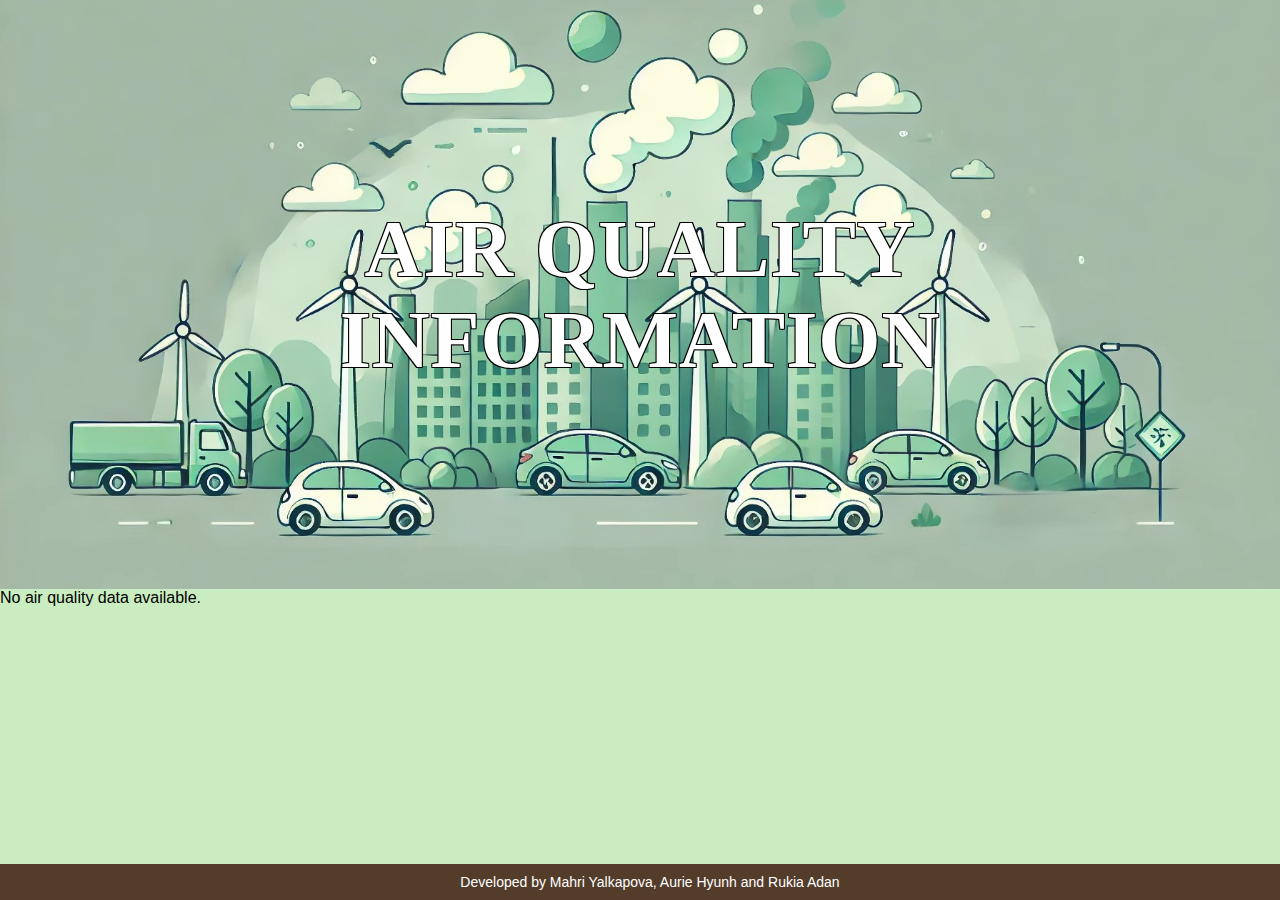
==== dubhacks/airQuality.html @ 88951a84 "Separated js and html" ====
<!DOCTYPE html>
<html lang="en">
<head>
    <meta charset="UTF-8"> <!-- Defines the character encoding for the HTML document as UTF-8. -->
    <meta name="viewport" content="width=device-width, initial-scale=1.0"> <!-- Ensures the webpage is responsive by setting the viewport width to match the device's width. -->
    <title>Air Quality Information</title> <!-- Sets the title of the webpage. -->
    <link rel="stylesheet" type="text/css" href="style.css"> <!-- Links to an external CSS file named style.css for styling the webpage. -->
    <script src="airQualityScript.js" defer></script> <!-- Links to the external JavaScript file. -->
</head>
<body>
    <header>
        <h1>Air Quality Information</h1> <!-- Displays the main heading of the webpage. -->
    </header>

    <div id="airQualityContainer"></div> <!-- A container for displaying the air quality information. -->

    <footer>
        Developed by Mahri Yalkapova, Aurie Hyunh and Rukia Adan <!-- Displays the footer with developer names. -->
    </footer>
</body>
</html>
---- dubhacks/style.css ----
body {
    font-family: Arial, sans-serif;
    margin: 0;
    padding: 0;
    background-color: #caecc1; 
}

header {
    text-align: center;
    padding: 150px;
    background-image: url("polli_background.jpg");
    background-size: cover;
    background-position: center;
    background-repeat: no-repeat;
}

h1 {
    color: #ffffff;
    font-size: 80px;
    font-family: Impact, fantasy;
    font-style: bold;
    text-transform: uppercase;
    letter-spacing: 1px;
    text-shadow: 
        -1px -1px 0 #000000,  
         1px -1px 0 #000000,
        -1px  1px 0 #000000,
         1px  1px 0 #000000;
}

.input-small {
    font-size: 14px;
    border: 1px solid #ccc;
    border-radius: 20px; /* Rounded corners for the left side */
    outline: none;
    flex-grow: 1;
    padding: 10px; /* Added padding for better look */
}

.search-container {
    display: flex;
    justify-content: center;
    align-items: center;
    margin-top: 20px;
    margin: 20px auto; /* Center the container */
    width: 300px; /* Adjust width as necessary */
    position: relative; /* For positioning the suggestion box */
}

.search-button {
    background: none;
    border: none;
    padding: 0;
    margin-left: 10px;
    cursor: pointer;
}

.search-icon {
    width: 24px;
    height: 24px;
}

input {
    width: 100%;
    padding: 5px;
    border: none;
    border-radius: 5px;
}

.suggestions {
    position: absolute;
    top: 100%;
    left: 0;
    width: 100%;
    border: 1px solid #ccc;
    background-color: #ffffff;
    z-index: 1000;
    max-height: 200px;
    overflow-y: auto;
    border-radius: 0 0 10px 10px; /* Rounded corners at the bottom */
    box-shadow: 0 2px 5px rgba(0, 0, 0, 0.1); /* Shadow for better look */
}

.suggestion-item {
    padding: 10px;
    cursor: pointer;
}

.suggestion-item:hover {
    background-color: #f0f0f0; /* Highlight on hover */
}

.container {
    display: flex;
    align-items: center;
    padding: 20px;
}

.logo {
    margin-right: 70px; /* Space between the logo and the text */
    margin-left: 100px;
}

.logo img {
    max-width: 200px; /* Adjust size as needed */
    height: auto;
}

.text-content {
    max-width: 600px; /* Adjust size as needed */
    align-items: right;
}

h2 {
    margin-top: 0;
}

footer {
    background-color: #533c2a;
    padding: 10px;
    text-align: center;
    position: fixed;
    bottom: 0;
    width: 100%;
    font-family: Arial, sans-serif;
    font-size: 14px;
    color: #ffffff;
}
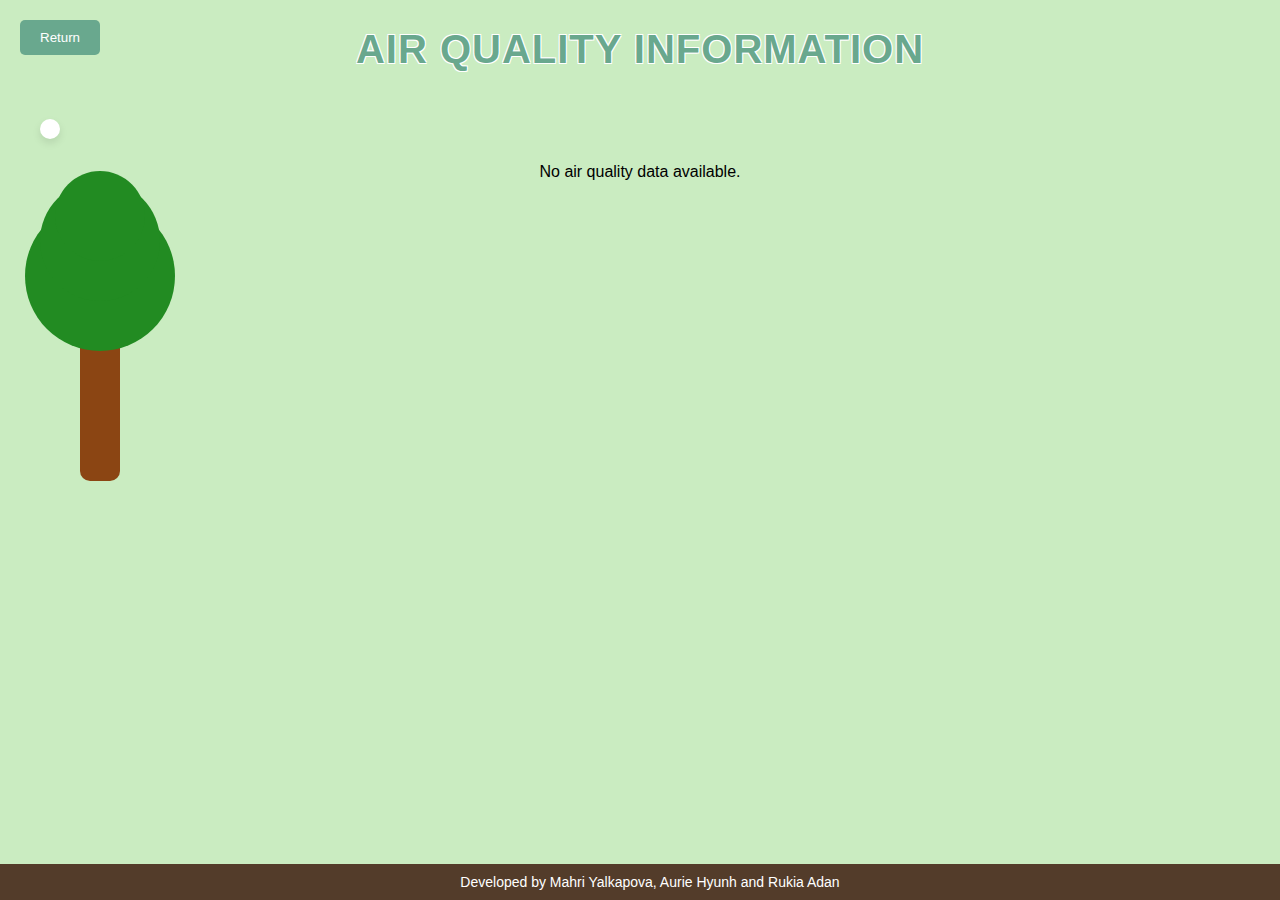
==== commit 207676cc: "Added html, css and js for the second page" ====
--- a/dubhacks/airQuality.html
+++ b/dubhacks/airQuality.html
@@ -4,7 +4,7 @@
     <meta charset="UTF-8"> <!-- Defines the character encoding for the HTML document as UTF-8. -->
     <meta name="viewport" content="width=device-width, initial-scale=1.0"> <!-- Ensures the webpage is responsive by setting the viewport width to match the device's width. -->
     <title>Air Quality Information</title> <!-- Sets the title of the webpage. -->
-    <link rel="stylesheet" type="text/css" href="style.css"> <!-- Links to an external CSS file named style.css for styling the webpage. -->
+    <link rel="stylesheet" type="text/css" href="airQualityStyle.css"> <!-- Links to the new CSS file named airQualityStyle.css for styling the webpage. -->
     <script src="airQualityScript.js" defer></script> <!-- Links to the external JavaScript file. -->
 </head>
 <body>
@@ -12,7 +12,25 @@
         <h1>Air Quality Information</h1> <!-- Displays the main heading of the webpage. -->
     </header>
 
+    <div id="currentDate"></div> <!-- Container for the current date. -->
+    <div id="locationName"></div> <!-- Container for the location name. -->
+
     <div id="airQualityContainer"></div> <!-- A container for displaying the air quality information. -->
+
+    <!-- New Container for Tree and AQI Category -->
+    <div class="tree-container">
+        <div class="tree">
+            <div class="trunk"></div>
+            <div class="leaves leaves1"></div>
+            <div class="leaves leaves2"></div>
+            <div class="leaves leaves3"></div>
+            <div class="leaves leaves4"></div>
+            <div class="leaves leaves5"></div>
+        </div>
+        <div id="aqiCategory"></div> <!-- Container for AQI Category Text -->
+    </div>
+
+    <button id="returnButton" onclick="goBack()">Return</button> <!-- Return button to navigate back to the previous page -->
 
     <footer>
         Developed by Mahri Yalkapova, Aurie Hyunh and Rukia Adan <!-- Displays the footer with developer names. -->
--- a/dubhacks/airQualityStyle.css
+++ b/dubhacks/airQualityStyle.css
@@ -0,0 +1,155 @@
+/* General page styling */
+body {
+    font-family: Arial, Helvetica, sans-serif;
+    margin: 0;
+    padding: 0;
+    background-color: #caecc1; 
+}
+
+h1 {
+    color: #69A88E;
+    font-size: 40px;
+    font-family: Arial, Helvetica, sans-serif;
+    font-style: bold;
+    text-transform: uppercase;
+    letter-spacing: 1px;
+    text-align: center;
+    text-shadow: 
+        -1px -1px 0 #ffffff,  
+         1px -1px 0 #ffffff,
+        -1px  1px 0 #ffffff,
+         1px  1px 0 #ffffff;
+}
+
+#locationName {
+    font-size: 24px;
+    font-weight: bold;
+    text-align: center;
+    margin-top: 20px;
+    padding: 10px; /* Add some padding inside the box */
+    background-color: white; /* White background for the box */
+    color: #69A88E; /* White font color */
+    border-radius: 15px; /* Rounded corners */
+    display: inline-block; /* Ensures the box fits around the content */
+    box-shadow: 0px 4px 8px rgba(0, 0, 0, 0.1); /* Add some shadow for depth */
+    margin-left: 40px;
+}
+
+#currentDate {
+    font-size: 20px;
+    color: #69A88E;
+    text-align: left;
+    margin-top: 10px;
+    margin-left: 50px;
+}
+
+#airQualityContainer {
+    text-align: center;
+    margin-top: 20px;
+}
+
+.pollution-level {
+    display: flex;
+    justify-content: center;
+    align-items: center;
+    height: 50px;
+    width: 100%;
+    max-width: 600px;
+    margin: 0 auto;
+    border-radius: 10px;
+    color: white;
+    font-weight: bold;
+    font-size: 18px;
+}
+
+.pollution-level span {
+    margin-left: 10px;
+}
+
+footer {
+    background-color: #533c2a;
+    padding: 10px;
+    text-align: center;
+    position: fixed;
+    bottom: 0;
+    width: 100%;
+    font-family: Arial, sans-serif;
+    font-size: 14px;
+    color: #ffffff;
+}
+
+/* Styling for the return button */
+#returnButton {
+    position: absolute;
+    top: 20px; /* Adjust this value to change the distance from the top */
+    left: 20px; /* Adjust this value to change the distance from the left */
+    padding: 10px 20px;
+    background-color: #69A88E;
+    color: white;
+    border: none;
+    border-radius: 5px;
+    cursor: pointer;
+}
+
+#returnButton:hover {
+    background-color: #466d5d;
+}
+
+/* New Styles for Tree and AQI Category */
+.tree-container {
+    display: flex;
+    justify-content: left;
+    margin-left: 40px;
+    margin-bottom: 40px;
+}
+
+.tree {
+    position: relative;
+    width: 120px;
+    height: 300px;
+    /* Remove fixed left positioning to allow flexible placement */
+}
+
+.trunk {
+    position: absolute;
+    bottom: 0;
+    left: 50%;
+    width: 40px;
+    height: 150px;
+    background-color: #8B4513; /* Brown trunk color */
+    border-radius: 10px;
+    transform: translateX(-50%);
+}
+
+.leaves {
+    position: absolute;
+    background-color: #228B22; /* Default green leaves color */
+    border-radius: 50%;
+    left: 50%;
+    transform: translateX(-50%);
+}
+
+.leaves1 {
+    width: 150px;
+    height: 150px;
+    bottom: 130px;
+}
+
+.leaves2 {
+    width: 120px;
+    height: 120px;
+    bottom: 180px;
+}
+
+.leaves3 {
+    width: 90px;
+    height: 90px;
+    bottom: 220px;
+}
+
+#aqiCategory {
+    margin-left: 20px;
+    font-size: 20px;
+    font-weight: bold;
+    color: #228B22; /* Default green, will be updated dynamically */
+}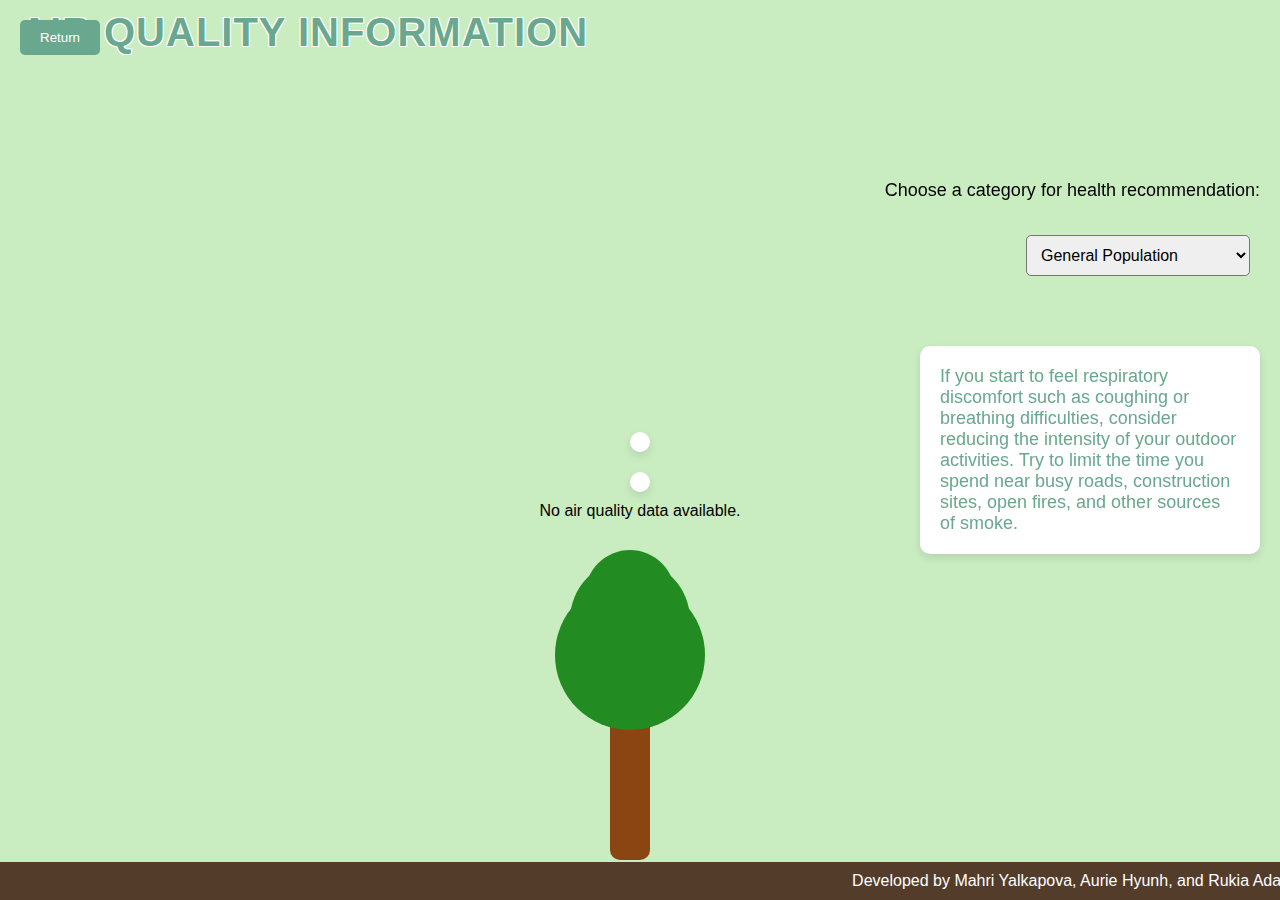
==== commit ff06d095: "Updated airQuality.html, airQuality.css, airQuality.js" ====
--- a/dubhacks/airQuality.html
+++ b/dubhacks/airQuality.html
@@ -1,39 +1,60 @@
 <!DOCTYPE html>
 <html lang="en">
 <head>
-    <meta charset="UTF-8"> <!-- Defines the character encoding for the HTML document as UTF-8. -->
-    <meta name="viewport" content="width=device-width, initial-scale=1.0"> <!-- Ensures the webpage is responsive by setting the viewport width to match the device's width. -->
-    <title>Air Quality Information</title> <!-- Sets the title of the webpage. -->
-    <link rel="stylesheet" type="text/css" href="airQualityStyle.css"> <!-- Links to the new CSS file named airQualityStyle.css for styling the webpage. -->
+    <meta charset="UTF-8">
+    <meta name="viewport" content="width=device-width, initial-scale=1.0">
+    <title>Air Quality Information</title>
+    <link rel="stylesheet" type="text/css" href="airQualityStyle.css"> <!-- Links to the CSS file for styling the webpage. -->
     <script src="airQualityScript.js" defer></script> <!-- Links to the external JavaScript file. -->
 </head>
 <body>
     <header>
-        <h1>Air Quality Information</h1> <!-- Displays the main heading of the webpage. -->
+        <h1>Air Quality Information</h1>
     </header>
 
-    <div id="currentDate"></div> <!-- Container for the current date. -->
-    <div id="locationName"></div> <!-- Container for the location name. -->
+    <div id="infoContainer">
+        <div id="currentDate"></div> <!-- Container for the current date. -->
+        <div id="locationName"></div> <!-- Container for the location name. -->
 
-    <div id="airQualityContainer"></div> <!-- A container for displaying the air quality information. -->
+        <div id="airQualityContainer"></div> <!-- A container for displaying the air quality information. -->
 
-    <!-- New Container for Tree and AQI Category -->
-    <div class="tree-container">
-        <div class="tree">
-            <div class="trunk"></div>
-            <div class="leaves leaves1"></div>
-            <div class="leaves leaves2"></div>
-            <div class="leaves leaves3"></div>
-            <div class="leaves leaves4"></div>
-            <div class="leaves leaves5"></div>
+        <!-- Tree and AQI Category Container -->
+        <div class="tree-container">
+            <div class="tree">
+                <div class="trunk"></div>
+                <div class="leaves leaves1"></div>
+                <div class="leaves leaves2"></div>
+                <div class="leaves leaves3"></div>
+            </div>
+            <div class="info">
+                <div id="aqiCategory"></div> <!-- Display AQI Category Text -->
+                <div id="dominantPollutant"></div> <!-- Display Dominant Pollutant -->
+                <div id="pollutantSource"></div> <!-- Display Source of Pollutant -->
+            </div>
         </div>
-        <div id="aqiCategory"></div> <!-- Container for AQI Category Text -->
+
+        <!-- Health Recommendation Dropdown -->
+        <label for="categorySelect">Choose a category for health recommendation:</label>
+        <select id="categorySelect">
+            <option value="generalPopulation">General Population</option>
+            <option value="athletes">Athletes</option>
+            <option value="children">Children</option>
+            <option value="elderly">Elderly</option>
+            <option value="heartDiseasePopulation">Heart Disease Population</option>
+            <option value="lungDiseasePopulation">Lung Disease Population</option>
+            <option value="pregnantWomen">Pregnant Women</option>
+        </select>
+
+        <!-- Display the health recommendation -->
+        <div id="healthRecommendation" class="recommendationBox">
+            <!-- Default recommendation will be displayed here -->
+        </div>
     </div>
 
-    <button id="returnButton" onclick="goBack()">Return</button> <!-- Return button to navigate back to the previous page -->
+    <button id="returnButton" onclick="goBack()">Return</button> <!-- Return button -->
 
     <footer>
-        Developed by Mahri Yalkapova, Aurie Hyunh and Rukia Adan <!-- Displays the footer with developer names. -->
+        Developed by Mahri Yalkapova, Aurie Hyunh, and Rukia Adan
     </footer>
 </body>
 </html>
--- a/dubhacks/airQualityStyle.css
+++ b/dubhacks/airQualityStyle.css
@@ -3,111 +3,70 @@
     font-family: Arial, Helvetica, sans-serif;
     margin: 0;
     padding: 0;
-    background-color: #caecc1; 
+    background-color: #caecc1;
+    display: flex;
+    flex-direction: column;
+    justify-content: space-between;
+    align-items: stretch;
+    height: 100vh;
+    text-align: center;
 }
 
 h1 {
     color: #69A88E;
     font-size: 40px;
-    font-family: Arial, Helvetica, sans-serif;
-    font-style: bold;
     text-transform: uppercase;
     letter-spacing: 1px;
-    text-align: center;
-    text-shadow: 
-        -1px -1px 0 #ffffff,  
-         1px -1px 0 #ffffff,
-        -1px  1px 0 #ffffff,
-         1px  1px 0 #ffffff;
-}
-
-#locationName {
-    font-size: 24px;
-    font-weight: bold;
-    text-align: center;
-    margin-top: 20px;
-    padding: 10px; /* Add some padding inside the box */
-    background-color: white; /* White background for the box */
-    color: #69A88E; /* White font color */
-    border-radius: 15px; /* Rounded corners */
-    display: inline-block; /* Ensures the box fits around the content */
-    box-shadow: 0px 4px 8px rgba(0, 0, 0, 0.1); /* Add some shadow for depth */
-    margin-left: 40px;
-}
-
-#currentDate {
-    font-size: 20px;
-    color: #69A88E;
+    text-shadow: -1px -1px 0 #ffffff, 1px -1px 0 #ffffff, -1px 1px 0 #ffffff, 1px 1px 0 #ffffff;
     text-align: left;
+    padding-left: 20px;
     margin-top: 10px;
-    margin-left: 50px;
-}
-
-#airQualityContainer {
-    text-align: center;
-    margin-top: 20px;
-}
-
-.pollution-level {
-    display: flex;
-    justify-content: center;
-    align-items: center;
-    height: 50px;
-    width: 100%;
-    max-width: 600px;
-    margin: 0 auto;
-    border-radius: 10px;
-    color: white;
-    font-weight: bold;
-    font-size: 18px;
-}
-
-.pollution-level span {
-    margin-left: 10px;
 }
 
 footer {
     background-color: #533c2a;
     padding: 10px;
-    text-align: center;
+    text-align: right;
+    color: #ffffff;
+    width: 100%;
+    padding-right: 20px;
     position: fixed;
     bottom: 0;
-    width: 100%;
-    font-family: Arial, sans-serif;
-    font-size: 14px;
-    color: #ffffff;
 }
 
-/* Styling for the return button */
-#returnButton {
-    position: absolute;
-    top: 20px; /* Adjust this value to change the distance from the top */
-    left: 20px; /* Adjust this value to change the distance from the left */
-    padding: 10px 20px;
-    background-color: #69A88E;
-    color: white;
-    border: none;
-    border-radius: 5px;
-    cursor: pointer;
+/* Center container for all content */
+#infoContainer {
+    display: flex;
+    flex-direction: column;
+    justify-content: center;
+    align-items: center;
+    text-align: center;
+    max-width: 800px;
+    margin: 0 auto;
 }
 
-#returnButton:hover {
-    background-color: #466d5d;
+#locationName, #currentDate {
+    font-size: 24px;
+    font-weight: bold;
+    background-color: white;
+    color: #69A88E;
+    padding: 10px;
+    border-radius: 15px;
+    box-shadow: 0px 4px 8px rgba(0, 0, 0, 0.1);
+    margin: 10px 0;
 }
 
-/* New Styles for Tree and AQI Category */
 .tree-container {
     display: flex;
-    justify-content: left;
-    margin-left: 40px;
-    margin-bottom: 40px;
+    justify-content: center;
+    align-items: center;
+    margin: 40px 0;
 }
 
 .tree {
     position: relative;
     width: 120px;
     height: 300px;
-    /* Remove fixed left positioning to allow flexible placement */
 }
 
 .trunk {
@@ -116,14 +75,14 @@
     left: 50%;
     width: 40px;
     height: 150px;
-    background-color: #8B4513; /* Brown trunk color */
+    background-color: #8B4513;
     border-radius: 10px;
     transform: translateX(-50%);
 }
 
 .leaves {
     position: absolute;
-    background-color: #228B22; /* Default green leaves color */
+    background-color: #228B22;
     border-radius: 50%;
     left: 50%;
     transform: translateX(-50%);
@@ -147,9 +106,68 @@
     bottom: 220px;
 }
 
-#aqiCategory {
+/* Info styling */
+.info {
+    display: flex;
+    flex-direction: column;
     margin-left: 20px;
-    font-size: 20px;
+    text-align: left;
+}
+
+#aqiCategory, #dominantPollutant, #pollutantSource {
+    font-size: 24px;
     font-weight: bold;
-    color: #228B22; /* Default green, will be updated dynamically */
-}+    color: #69A88E;
+    margin: 10px 0;
+}
+
+/* Styling for health recommendation dropdown and box aligned to the right */
+label {
+    position: fixed;
+    right: 20px;
+    top: 20%;
+    font-size: 18px;
+    margin-bottom: 10px;
+}
+
+select {
+    position: fixed;
+    right: 20px;
+    top: 25%;
+    padding: 10px;
+    font-size: 16px;
+    margin: 10px;
+    border-radius: 5px;
+}
+
+/* Recommendation box aligned to the right */
+.recommendationBox {
+    position: fixed;
+    right: 20px;
+    top: 50%;
+    transform: translateY(-50%);
+    width: 300px;
+    padding: 20px;
+    background-color: white;
+    color: #69A88E;
+    border-radius: 10px;
+    box-shadow: 0px 4px 8px rgba(0, 0, 0, 0.1);
+    font-size: 18px;
+    text-align: left;
+}
+
+#returnButton {
+    position: fixed;
+    top: 20px;
+    left: 20px;
+    padding: 10px 20px;
+    background-color: #69A88E;
+    color: white;
+    border: none;
+    border-radius: 5px;
+    cursor: pointer;
+}
+
+#returnButton:hover {
+    background-color: #466d5d;
+}
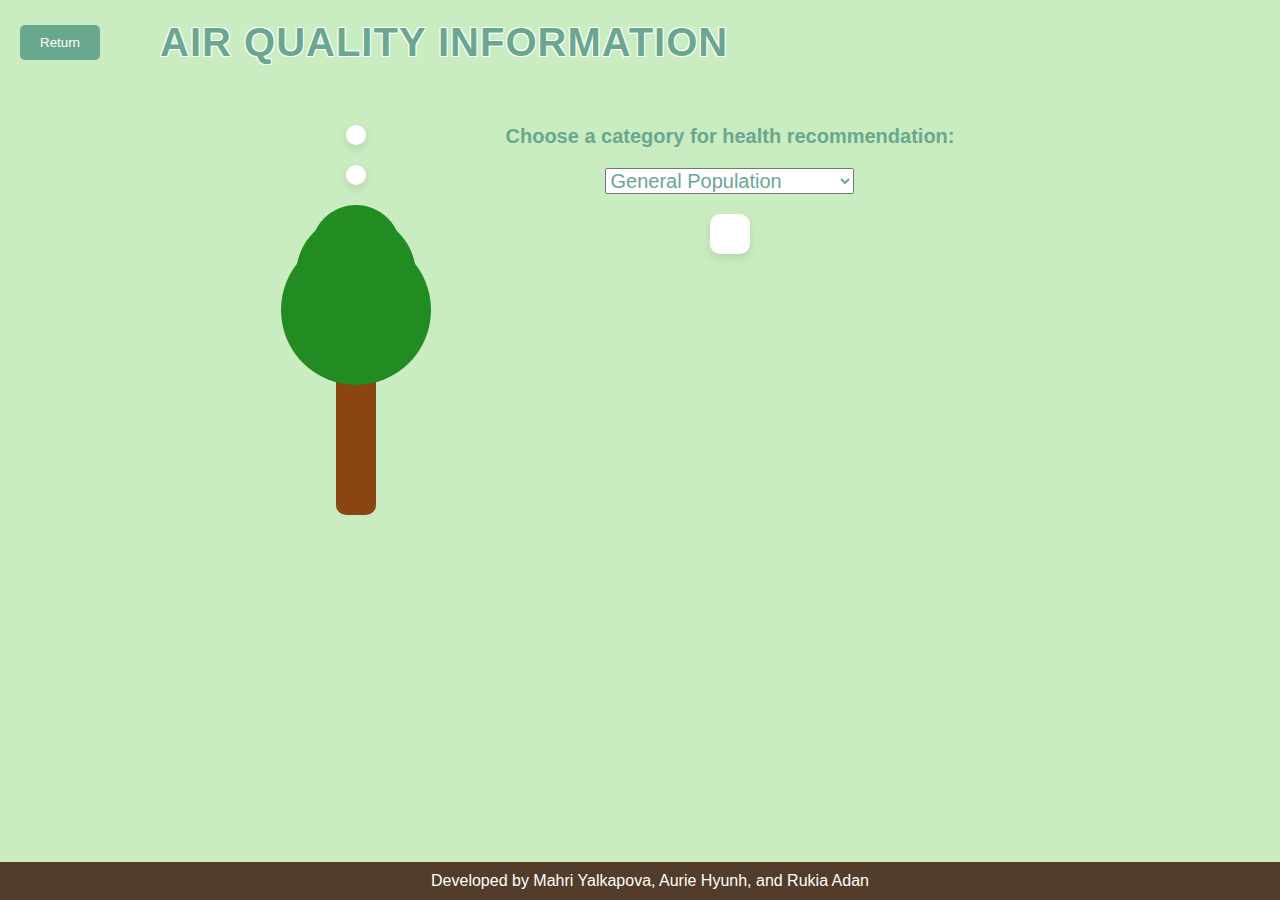
==== commit 6ddbf656: "Updated the css" ====
--- a/dubhacks/airQuality.html
+++ b/dubhacks/airQuality.html
@@ -8,53 +8,58 @@
     <script src="airQualityScript.js" defer></script> <!-- Links to the external JavaScript file. -->
 </head>
 <body>
-    <header>
-        <h1>Air Quality Information</h1>
-    </header>
+    <div class="container">
+        <header>
+            <button id="returnButton" onclick="goBack()">Return</button> <!-- Return button -->
+            <h1>Air Quality Information</h1>
+        </header>
 
-    <div id="infoContainer">
-        <div id="currentDate"></div> <!-- Container for the current date. -->
-        <div id="locationName"></div> <!-- Container for the location name. -->
+        <!-- Horizontal flexbox container with 3 sections -->
+        <div id="infoContainer">
+            <!-- First Section: Location, Date, and Tree -->
+            <div class="info-section">
+                <div id="currentDate"></div> <!-- Container for the current date -->
+                <div id="locationName"></div> <!-- Container for the location name -->
 
-        <div id="airQualityContainer"></div> <!-- A container for displaying the air quality information. -->
+                <div class="tree-container">
+                    <div class="tree">
+                        <div class="trunk"></div>
+                        <div class="leaves leaves1"></div>
+                        <div class="leaves leaves2"></div>
+                        <div class="leaves leaves3"></div>
+                    </div>
+                </div>
+            </div>
 
-        <!-- Tree and AQI Category Container -->
-        <div class="tree-container">
-            <div class="tree">
-                <div class="trunk"></div>
-                <div class="leaves leaves1"></div>
-                <div class="leaves leaves2"></div>
-                <div class="leaves leaves3"></div>
-            </div>
-            <div class="info">
+            <!-- Second Section: AQI Info -->
+            <div class="info-section">
                 <div id="aqiCategory"></div> <!-- Display AQI Category Text -->
                 <div id="dominantPollutant"></div> <!-- Display Dominant Pollutant -->
                 <div id="pollutantSource"></div> <!-- Display Source of Pollutant -->
             </div>
+
+            <!-- Third Section: Health Recommendation and Dropdown -->
+            <div class="info-section">
+                <label for="categorySelect">Choose a category for health recommendation:</label>
+                <select id="categorySelect">
+                    <option value="generalPopulation">General Population</option>
+                    <option value="athletes">Athletes</option>
+                    <option value="children">Children</option>
+                    <option value="elderly">Elderly</option>
+                    <option value="heartDiseasePopulation">Heart Disease Population</option>
+                    <option value="lungDiseasePopulation">Lung Disease Population</option>
+                    <option value="pregnantWomen">Pregnant Women</option>
+                </select>
+
+                <div id="healthRecommendation" class="recommendationBox">
+                    <!-- Health recommendation will be displayed here -->
+                </div>
+            </div>
         </div>
 
-        <!-- Health Recommendation Dropdown -->
-        <label for="categorySelect">Choose a category for health recommendation:</label>
-        <select id="categorySelect">
-            <option value="generalPopulation">General Population</option>
-            <option value="athletes">Athletes</option>
-            <option value="children">Children</option>
-            <option value="elderly">Elderly</option>
-            <option value="heartDiseasePopulation">Heart Disease Population</option>
-            <option value="lungDiseasePopulation">Lung Disease Population</option>
-            <option value="pregnantWomen">Pregnant Women</option>
-        </select>
-
-        <!-- Display the health recommendation -->
-        <div id="healthRecommendation" class="recommendationBox">
-            <!-- Default recommendation will be displayed here -->
-        </div>
+        <footer>
+            Developed by Mahri Yalkapova, Aurie Hyunh, and Rukia Adan
+        </footer>
     </div>
-
-    <button id="returnButton" onclick="goBack()">Return</button> <!-- Return button -->
-
-    <footer>
-        Developed by Mahri Yalkapova, Aurie Hyunh, and Rukia Adan
-    </footer>
 </body>
 </html>
--- a/dubhacks/airQualityStyle.css
+++ b/dubhacks/airQualityStyle.css
@@ -4,47 +4,72 @@
     margin: 0;
     padding: 0;
     background-color: #caecc1;
+    height: 100vh;
+    display: flex;
+    flex-direction: column;
+}
+
+/* Main container styling */
+.container {
     display: flex;
     flex-direction: column;
     justify-content: space-between;
-    align-items: stretch;
-    height: 100vh;
-    text-align: center;
+}
+
+/* Header styling */
+header {
+    display: flex;
+    justify-content: start;
+    align-items: center;
+    padding: 10px 20px;
 }
 
 h1 {
+    text-align: center;
     color: #69A88E;
     font-size: 40px;
     text-transform: uppercase;
     letter-spacing: 1px;
     text-shadow: -1px -1px 0 #ffffff, 1px -1px 0 #ffffff, -1px 1px 0 #ffffff, 1px 1px 0 #ffffff;
-    text-align: left;
-    padding-left: 20px;
-    margin-top: 10px;
+    margin: 0;
+    padding: 10px;
+    margin-left: 50px;
 }
 
-footer {
-    background-color: #533c2a;
-    padding: 10px;
-    text-align: right;
-    color: #ffffff;
-    width: 100%;
-    padding-right: 20px;
-    position: fixed;
-    bottom: 0;
+#returnButton {
+    background-color: #69A88E;
+    color: white;
+    padding: 10px 20px;
+    border: none;
+    border-radius: 5px;
+    cursor: pointer;
 }
 
-/* Center container for all content */
+#returnButton:hover {
+    background-color: #466d5d;
+}
+
+/* Horizontal flexbox for the three sections */
 #infoContainer {
+    display: flex;
+    justify-content: center; /* Space sections equally */
+    align-items: flex-start;
+    text-align: center;
+    margin: 20px;
+    max-width: 1200px;
+}
+
+/* Style for each section in the flexbox */
+.info-section {
     display: flex;
     flex-direction: column;
     justify-content: center;
     align-items: center;
-    text-align: center;
-    max-width: 800px;
-    margin: 0 auto;
+    padding: 5px;
+    margin: 5px;
 }
 
+/* Styling for date and location */
 #locationName, #currentDate {
     font-size: 24px;
     font-weight: bold;
@@ -53,14 +78,15 @@
     padding: 10px;
     border-radius: 15px;
     box-shadow: 0px 4px 8px rgba(0, 0, 0, 0.1);
-    margin: 10px 0;
+    margin: 10px;
 }
 
+/* Tree styling */
 .tree-container {
     display: flex;
     justify-content: center;
     align-items: center;
-    margin: 40px 0;
+    margin: 20px;
 }
 
 .tree {
@@ -107,46 +133,28 @@
 }
 
 /* Info styling */
-.info {
-    display: flex;
-    flex-direction: column;
-    margin-left: 20px;
-    text-align: left;
+#aqiCategory, #dominantPollutant, #pollutantSource {
+    font-size: 23px;
+    font-weight: bold;
+    color: #69A88E;
+    margin: 10px;
 }
 
-#aqiCategory, #dominantPollutant, #pollutantSource {
+label {
     font-size: 24px;
     font-weight: bold;
     color: #69A88E;
-    margin: 10px 0;
+    margin: 10px;
 }
 
-/* Styling for health recommendation dropdown and box aligned to the right */
-label {
-    position: fixed;
-    right: 20px;
-    top: 20%;
-    font-size: 18px;
-    margin-bottom: 10px;
+/* Health recommendation dropdown and box */
+label, select, .recommendationBox {
+    font-size: 20px;
+    color: #69A88E;
+    margin: 10px;
 }
 
-select {
-    position: fixed;
-    right: 20px;
-    top: 25%;
-    padding: 10px;
-    font-size: 16px;
-    margin: 10px;
-    border-radius: 5px;
-}
-
-/* Recommendation box aligned to the right */
 .recommendationBox {
-    position: fixed;
-    right: 20px;
-    top: 50%;
-    transform: translateY(-50%);
-    width: 300px;
     padding: 20px;
     background-color: white;
     color: #69A88E;
@@ -156,18 +164,13 @@
     text-align: left;
 }
 
-#returnButton {
+/* Footer styling */
+footer {
+    background-color: #533c2a;
+    color: #ffffff;
+    padding: 10px;
+    text-align: center;
+    width: 100%;
     position: fixed;
-    top: 20px;
-    left: 20px;
-    padding: 10px 20px;
-    background-color: #69A88E;
-    color: white;
-    border: none;
-    border-radius: 5px;
-    cursor: pointer;
+    bottom: 0;
 }
-
-#returnButton:hover {
-    background-color: #466d5d;
-}
